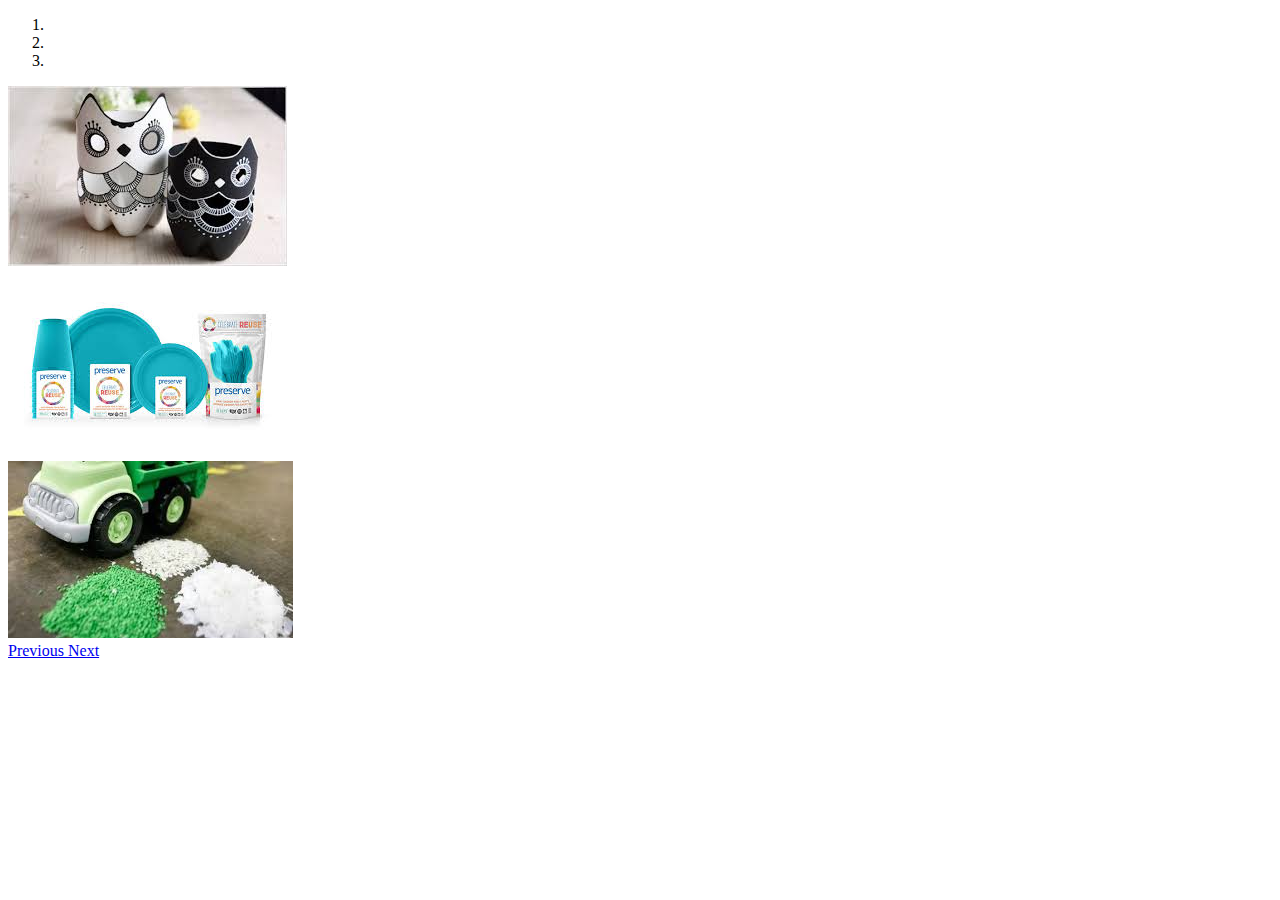
==== carousel.html @ 62b848c5 "Merge master" ====
<!DOCTYPE html>
<html lang="en">
<div id="carouselExampleIndicators" class="carousel slide" data-ride="carousel">
  <ol class="carousel-indicators">
    <li data-target="#carouselExampleIndicators" data-slide-to="0" class="active"></li>
    <li data-target="#carouselExampleIndicators" data-slide-to="1"></li>
    <li data-target="#carouselExampleIndicators" data-slide-to="2"></li>
  </ol>
  <div class="carousel-inner">
    <div class="carousel-item active">
      <img class="d-block w-100" src="recycled product.jpg" alt="First slide">
    </div>
    <div class="carousel-item">
      <img class="d-block w-100" src="recycled product 2.jpg" alt="Second slide">
    </div>
    <div class="carousel-item">
      <img class="d-block w-100" src="recycled product 3.jpg" alt="Third slide">
    </div>
  </div>
  <a class="carousel-control-prev" href="#carouselExampleIndicators" role="button" data-slide="prev">
    <span class="carousel-control-prev-icon" aria-hidden="true"></span>
    <span class="sr-only">Previous</span>
  </a>
  <a class="carousel-control-next" href="#carouselExampleIndicators" role="button" data-slide="next">
    <span class="carousel-control-next-icon" aria-hidden="true"></span>
    <span class="sr-only">Next</span>
  </a>
</div>
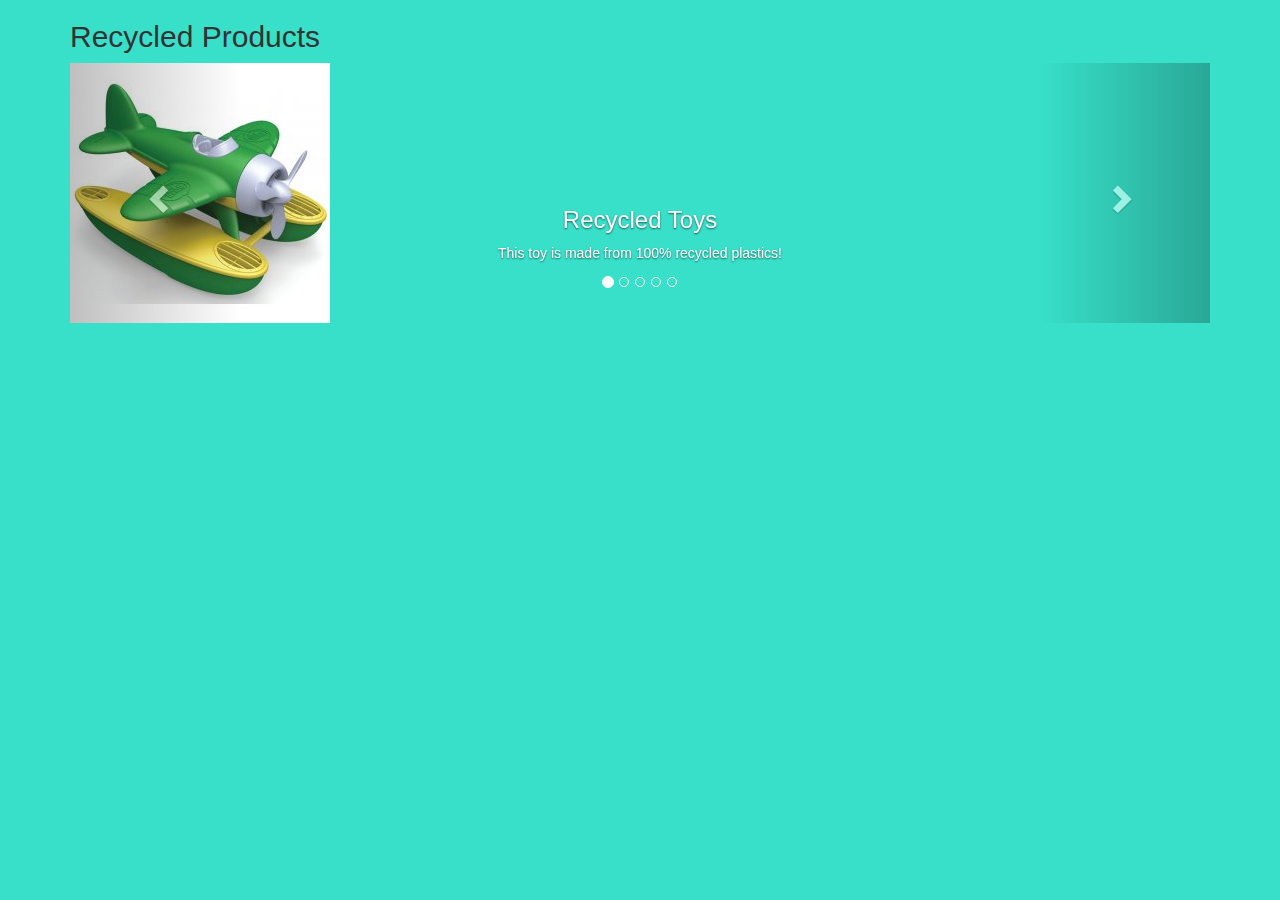
==== commit 9f10d370: "carousel updated" ====
--- a/carousel.html
+++ b/carousel.html
@@ -1,28 +1,78 @@
 <!DOCTYPE html>
 <html lang="en">
-<div id="carouselExampleIndicators" class="carousel slide" data-ride="carousel">
+<head>
+<!-- Bootstrap CSS -->
+  <meta charset="utf-8">
+  <meta name="viewport" content="width=device-width, inital-scale=1">
+  <link rel="stylesheet"
+  href="https://fonts.googleapis.com/css?family=Abel">
+  <link rel="stylesheet" href="https://maxcdn.bootstrapcdn.com/bootstrap/3.4.0/css/bootstrap.min.css">
+  <link rel="stylesheet" type="text/css" href="./style.css"/>
+<!-- Bootstrap JS -->
+<script src="https://ajax.googleapis.com/ajax/libs/jquery/3.3.1/jquery.min.js"></script>
+<script src="https://maxcdn.bootstrapcdn.com/bootstrap/3.4.0/js/bootstrap.min.js"></script>
+</head>
+  <body>
+    <div class="container">
+      <h2>Recycled Products</h2>
+      <div id="myCarousel" class="carousel slide" data-ride="carousel">
+  <!-- Indicators -->
   <ol class="carousel-indicators">
-    <li data-target="#carouselExampleIndicators" data-slide-to="0" class="active"></li>
-    <li data-target="#carouselExampleIndicators" data-slide-to="1"></li>
-    <li data-target="#carouselExampleIndicators" data-slide-to="2"></li>
+    <li data-target="#myCarousel" data-slide-to="0" class="active"></li>
+    <li data-target="#myCarousel" data-slide-to="1"></li>
+    <li data-target="#myCarousel" data-slide-to="2"></li>
+    <li data-target="#myCarousel" data-slide-to="3"></li>
+    <li data-target="#myCarousel" data-slide-to="4"></li>
   </ol>
-  <div class="carousel-inner">
-    <div class="carousel-item active">
-      <img class="d-block w-100" src="recycled product.jpg" alt="First slide">
+
+  <!-- Wrapper for slides -->
+<div class="carousel-inner">
+
+  <div class="item active">
+      <img src="recycled product 2.jpg" alt="Recycled Toy">
+      <div class="carousel-caption";"text-left";>
+        <h3>Recycled Toys</h3>
+        <p>This toy is made from 100% recycled plastics!</p>
+      </div>
     </div>
-    <div class="carousel-item">
-      <img class="d-block w-100" src="recycled product 2.jpg" alt="Second slide">
+
+    <div class="item">
+      <img src=" recycled product 4.png" alt="Recycle Belt">
+      <div class="carousel-caption">
+        <h3>Recycled Belt</h3>
+        <p>This fashionable belt is made entirely of a decommissioned fire-hose</p>
+      </div>
     </div>
-    <div class="carousel-item">
-      <img class="d-block w-100" src="recycled product 3.jpg" alt="Third slide">
+
+    <div class="item">
+      <img src="recycled product 3.jpg" alt="Recycled Toliet Paper">
+      <div class="carousel-caption">
+        <h3>Recycled Toliet Paper</h3>
+        <p>This toliet paper is plant based cellophane making it 100% biodegradable!</p>
+      </div>
+    </div>
+
+  <div class="item">
+    <img src="recycled product 4.jpg" alt="Recycled Rug">
+    <div class="carousel-caption">
+      <h3>Recycled Rug</h3>
+      <p>This cool rug is ethically hand loomed in India with 100% recycled cotton</p>
     </div>
   </div>
-  <a class="carousel-control-prev" href="#carouselExampleIndicators" role="button" data-slide="prev">
-    <span class="carousel-control-prev-icon" aria-hidden="true"></span>
+
+  </div>
+
+  <!-- Left and right controls -->
+  <a class="left carousel-control" href="#myCarousel" data-slide="prev">
+    <span class="glyphicon glyphicon-chevron-left"></span>
     <span class="sr-only">Previous</span>
   </a>
-  <a class="carousel-control-next" href="#carouselExampleIndicators" role="button" data-slide="next">
-    <span class="carousel-control-next-icon" aria-hidden="true"></span>
+  <a class="right carousel-control" href="#myCarousel" data-slide="next">
+    <span class="glyphicon glyphicon-chevron-right"></span>
     <span class="sr-only">Next</span>
   </a>
 </div>
+</div>
+
+</body>
+</html>
--- a/style.css
+++ b/style.css
@@ -0,0 +1,145 @@
+body {
+
+  background-color: #38e0c9;
+}
+
+.main{
+  font-family: abel;
+}
+a {
+  color: white;
+  text-decoration: none;
+}
+a:link {
+  color: white;
+}
+a:visited {
+  color: white;
+}
+a:hover {
+  text-decoration: underline;
+}
+h1.title{
+  color: white;
+  text-align: center;
+  font-size: 100px;
+  top: 70%
+  width: 30%
+}
+.socialtitle {
+  font-family: abel;
+  color: white;
+  text-align: center;
+  padding-left: 262px;
+  padding-top: 50px;
+  font-size: 100px;
+}
+
+p.paragraph{
+  color: #c9e8d5;
+  text-align: center;
+  top: 10%;
+}
+
+.socialtext {
+  font-family: abel;
+  color: white;
+  text-align: center;
+  font-size: 35px;
+  padding-left: 78px;
+}
+
+.line {
+  display: block;
+       position: relative;
+       padding: 0;
+       margin: 8px auto;
+       height: 0;
+       width: 100%;
+       max-height: 0;
+       font-size: 1px;
+       line-height: 0;
+       clear: both;
+       border: none;
+       border-top: 5px solid #ffffff;
+       border-bottom: 1px solid #ffffff;
+}
+
+.hoverover:hover {
+    position: relative;
+}
+
+.hoverover:hover:after {
+    content: url("garbagepile.png");
+    display: block;
+    position: absolute;
+    right: 8%;
+    left: 8%;
+    top: 10%;
+    size: 60%;
+}
+.socialmedia-icon {
+  width: 170px;
+  height: 170px;
+  margin-top: 92px;
+  margin-left: 100px;
+
+}
+.socialmedia:hover .socialmedia-icon {
+  opacity: 0.2;
+
+}
+.fbtext{
+  font-family: abel;
+  font-size: 20px;
+  color: white;
+  padding-left: 100px;
+  padding-top: 10px;
+  text-decoration: none;
+
+}
+.instatext {
+  font-family: abel;
+  font-size: 20px;
+  color: white;
+  padding-left: 120px;
+  padding-top: 10px;
+}
+.twittertext{
+  font-family: abel;
+  font-size: 20px;
+  color: white;
+  padding-left: 120px;
+  padding-top: 10px;
+}
+.navbar {
+  font-size: 30px;
+  font-family: Abel;
+  color: white;
+  list-style-type: none;
+}
+.li1 {
+  color: white;
+  display: inline;
+  margin-left: 170px;
+  padding: 70px;
+}
+.li1:link {
+  color: white;
+}
+.li2 {
+  display: inline;
+  padding: 70px;
+}
+.li3 {
+  display: inline;
+  padding: 70px;
+}
+.li4 {
+  display: inline;
+  padding: 70px;
+}
+.bar {
+  background: #38e0c9;
+  padding: 1px;
+}
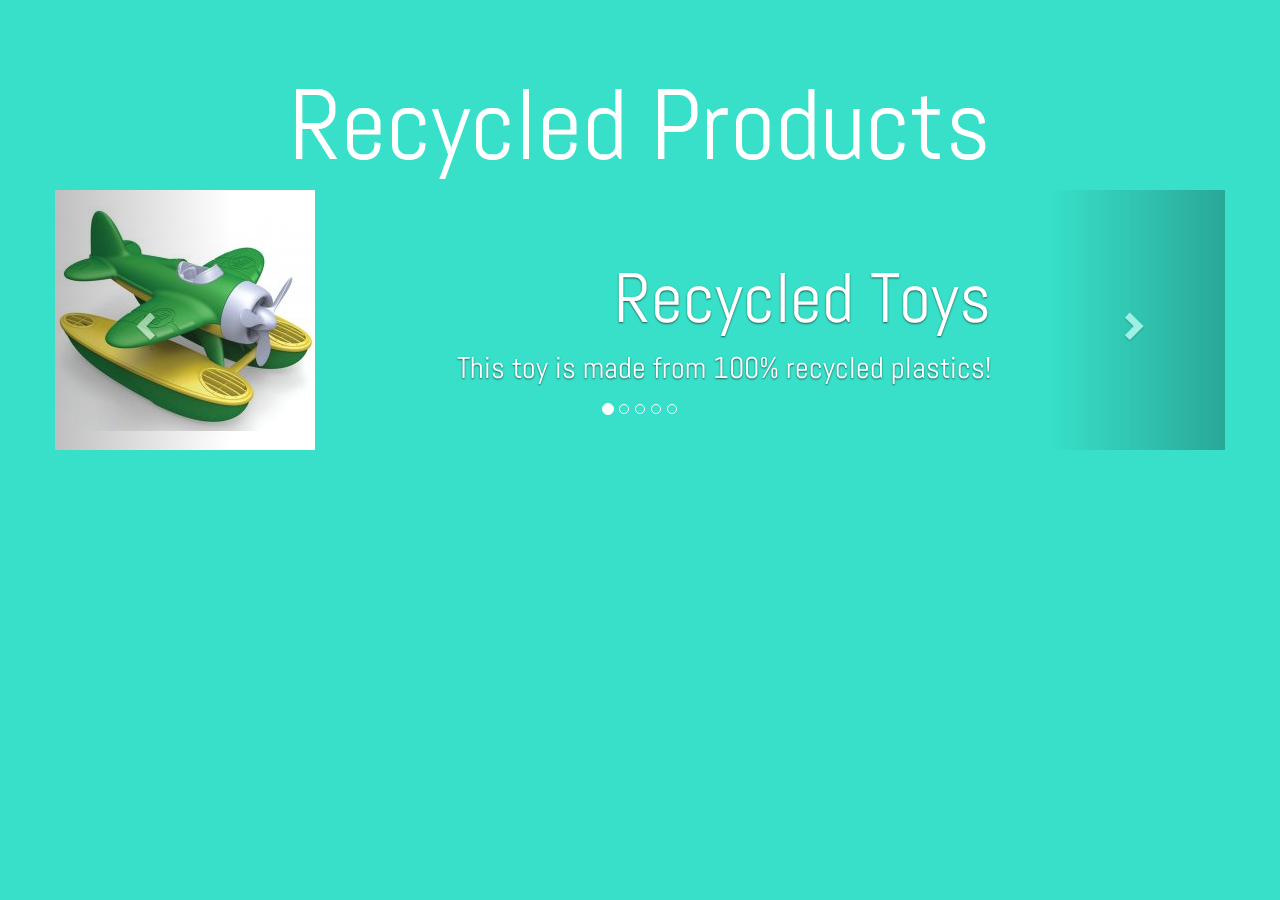
==== commit 2ad19193: "Created styles for carousel" ====
--- a/carousel.html
+++ b/carousel.html
@@ -3,10 +3,9 @@
 <head>
 <!-- Bootstrap CSS -->
   <meta charset="utf-8">
-  <meta name="viewport" content="width=device-width, inital-scale=1">
-  <link rel="stylesheet"
-  href="https://fonts.googleapis.com/css?family=Abel">
-  <link rel="stylesheet" href="https://maxcdn.bootstrapcdn.com/bootstrap/3.4.0/css/bootstrap.min.css">
+  <meta name="viewport" content="width=device-width, inital-scale=1.0">
+  <link href="https://fonts.googleapis.com/css?family=Abel" rel="stylesheet">
+  <link href="https://maxcdn.bootstrapcdn.com/bootstrap/3.4.0/css/bootstrap.min.css" rel="stylesheet">
   <link rel="stylesheet" type="text/css" href="./style.css"/>
 <!-- Bootstrap JS -->
 <script src="https://ajax.googleapis.com/ajax/libs/jquery/3.3.1/jquery.min.js"></script>
@@ -14,7 +13,8 @@
 </head>
   <body>
     <div class="container">
-      <h2>Recycled Products</h2>
+      <div class="row">
+        <h1 class="productstitle">Recycled Products</h1>
       <div id="myCarousel" class="carousel slide" data-ride="carousel">
   <!-- Indicators -->
   <ol class="carousel-indicators">
@@ -31,32 +31,32 @@
   <div class="item active">
       <img src="recycled product 2.jpg" alt="Recycled Toy">
       <div class="carousel-caption";"text-left";>
-        <h3>Recycled Toys</h3>
-        <p>This toy is made from 100% recycled plastics!</p>
+        <h3 class="producttext">Recycled Toys</h3>
+        <p class="producttext2">This toy is made from 100% recycled plastics!</p>
       </div>
     </div>
 
     <div class="item">
       <img src=" recycled product 4.png" alt="Recycle Belt">
       <div class="carousel-caption">
-        <h3>Recycled Belt</h3>
-        <p>This fashionable belt is made entirely of a decommissioned fire-hose</p>
+        <h3 class="producttext">Recycled Belt</h3>
+        <p class="producttext2">This fashionable belt is made entirely of a decommissioned fire-hose</p>
       </div>
     </div>
 
     <div class="item">
       <img src="recycled product 3.jpg" alt="Recycled Toliet Paper">
       <div class="carousel-caption">
-        <h3>Recycled Toliet Paper</h3>
-        <p>This toliet paper is plant based cellophane making it 100% biodegradable!</p>
+        <h3 class="producttext">Recycled Toliet Paper</h3>
+        <p class="producttext2">This toliet paper is plant based cellophane making it 100% biodegradable!</p>
       </div>
     </div>
 
   <div class="item">
     <img src="recycled product 4.jpg" alt="Recycled Rug">
     <div class="carousel-caption">
-      <h3>Recycled Rug</h3>
-      <p>This cool rug is ethically hand loomed in India with 100% recycled cotton</p>
+      <h3 class="producttext">Recycled Rug</h3>
+      <p class="producttext2">This cool rug is ethically hand loomed in India with 100% recycled cotton</p>
     </div>
   </div>
 
--- a/style.css
+++ b/style.css
@@ -1,24 +1,28 @@
 body {
-
   background-color: #38e0c9;
 }
 
 .main{
   font-family: abel;
 }
+
 a {
   color: white;
   text-decoration: none;
 }
+
 a:link {
   color: white;
 }
+
 a:visited {
   color: white;
 }
+
 a:hover {
   text-decoration: underline;
 }
+
 h1.title{
   color: white;
   text-align: center;
@@ -26,6 +30,7 @@
   top: 70%
   width: 30%
 }
+
 .socialtitle {
   font-family: abel;
   color: white;
@@ -78,17 +83,18 @@
     top: 10%;
     size: 60%;
 }
+
 .socialmedia-icon {
   width: 170px;
   height: 170px;
   margin-top: 92px;
   margin-left: 100px;
+}
 
-}
 .socialmedia:hover .socialmedia-icon {
   opacity: 0.2;
+}
 
-}
 .fbtext{
   font-family: abel;
   font-size: 20px;
@@ -96,8 +102,8 @@
   padding-left: 100px;
   padding-top: 10px;
   text-decoration: none;
+}
 
-}
 .instatext {
   font-family: abel;
   font-size: 20px;
@@ -105,6 +111,7 @@
   padding-left: 120px;
   padding-top: 10px;
 }
+
 .twittertext{
   font-family: abel;
   font-size: 20px;
@@ -112,34 +119,64 @@
   padding-left: 120px;
   padding-top: 10px;
 }
+
 .navbar {
   font-size: 30px;
   font-family: Abel;
   color: white;
   list-style-type: none;
 }
+
 .li1 {
   color: white;
   display: inline;
   margin-left: 170px;
   padding: 70px;
 }
+
 .li1:link {
   color: white;
 }
+
 .li2 {
   display: inline;
   padding: 70px;
 }
+
 .li3 {
   display: inline;
   padding: 70px;
 }
+
 .li4 {
   display: inline;
   padding: 70px;
 }
+
 .bar {
   background: #38e0c9;
   padding: 1px;
 }
+
+.productstitle {
+  font-family: abel;
+  color: white;
+  text-align: center;
+  padding -left: 262px;
+  padding-top: 50px;
+  font-size: 100px;
+}
+
+.producttext {
+  font-family: abel;
+  color: white;
+  text-align: right;
+  font-size: 70px;
+}
+
+.producttext2 {
+  font-family: abel;
+  color: white;
+  text-align: right;
+  font-size: 30px;
+}
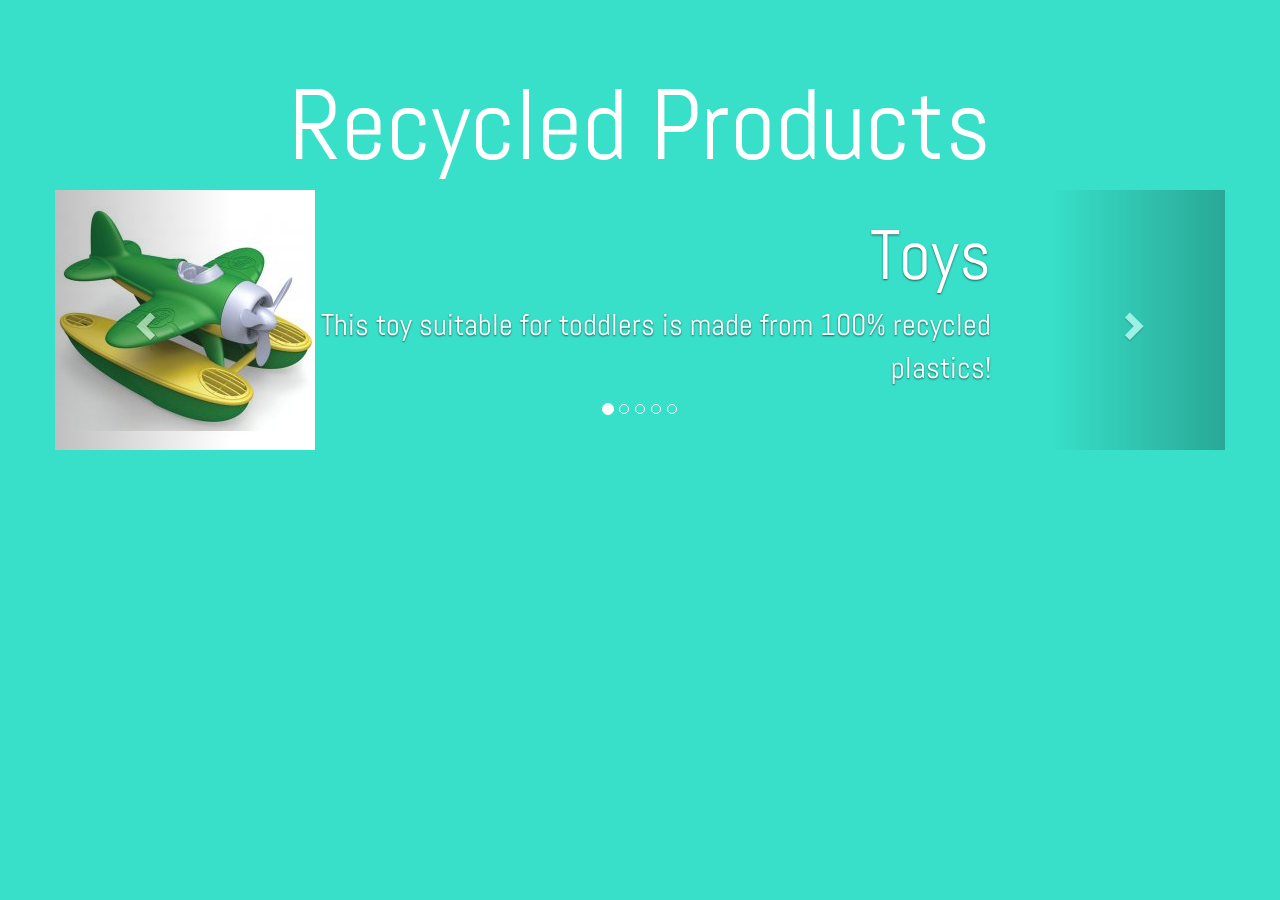
==== commit 3aa57a6b: "Update carousel.html" ====
--- a/carousel.html
+++ b/carousel.html
@@ -29,34 +29,34 @@
 <div class="carousel-inner">
 
   <div class="item active">
-      <img src="recycled product 2.jpg" alt="Recycled Toy">
+      <img src="recycled product 2.jpg" alt="Toys">
       <div class="carousel-caption";"text-left";>
-        <h3 class="producttext">Recycled Toys</h3>
-        <p class="producttext2">This toy is made from 100% recycled plastics!</p>
+        <h3 class="producttext">Toys</h3>
+        <p class="producttext2">This toy suitable for toddlers is made from 100% recycled plastics!</p>
       </div>
     </div>
 
     <div class="item">
-      <img src=" recycled product 4.png" alt="Recycle Belt">
+      <img src=" recycled product 4.png" alt="Belts">
       <div class="carousel-caption">
-        <h3 class="producttext">Recycled Belt</h3>
-        <p class="producttext2">This fashionable belt is made entirely of a decommissioned fire-hose</p>
+        <h3 class="producttext">Belts</h3>
+        <p class="producttext2">This fashionable belt is made entirely of a decommissioned firehose!</p>
       </div>
     </div>
 
     <div class="item">
-      <img src="recycled product 3.jpg" alt="Recycled Toliet Paper">
+      <img src="recycled product 3.jpg" alt="Toliet Paper">
       <div class="carousel-caption">
-        <h3 class="producttext">Recycled Toliet Paper</h3>
+        <h3 class="producttext">Toliet Paper</h3>
         <p class="producttext2">This toliet paper is plant based cellophane making it 100% biodegradable!</p>
       </div>
     </div>
 
   <div class="item">
-    <img src="recycled product 4.jpg" alt="Recycled Rug">
+    <img src="recycled product 4.jpg" alt="Rug">
     <div class="carousel-caption">
-      <h3 class="producttext">Recycled Rug</h3>
-      <p class="producttext2">This cool rug is ethically hand loomed in India with 100% recycled cotton</p>
+      <h3 class="producttext">Rugs</h3>
+      <p class="producttext2">This cool rug is ethically hand loomed in India with 100% recycled cotton!</p>
     </div>
   </div>
 
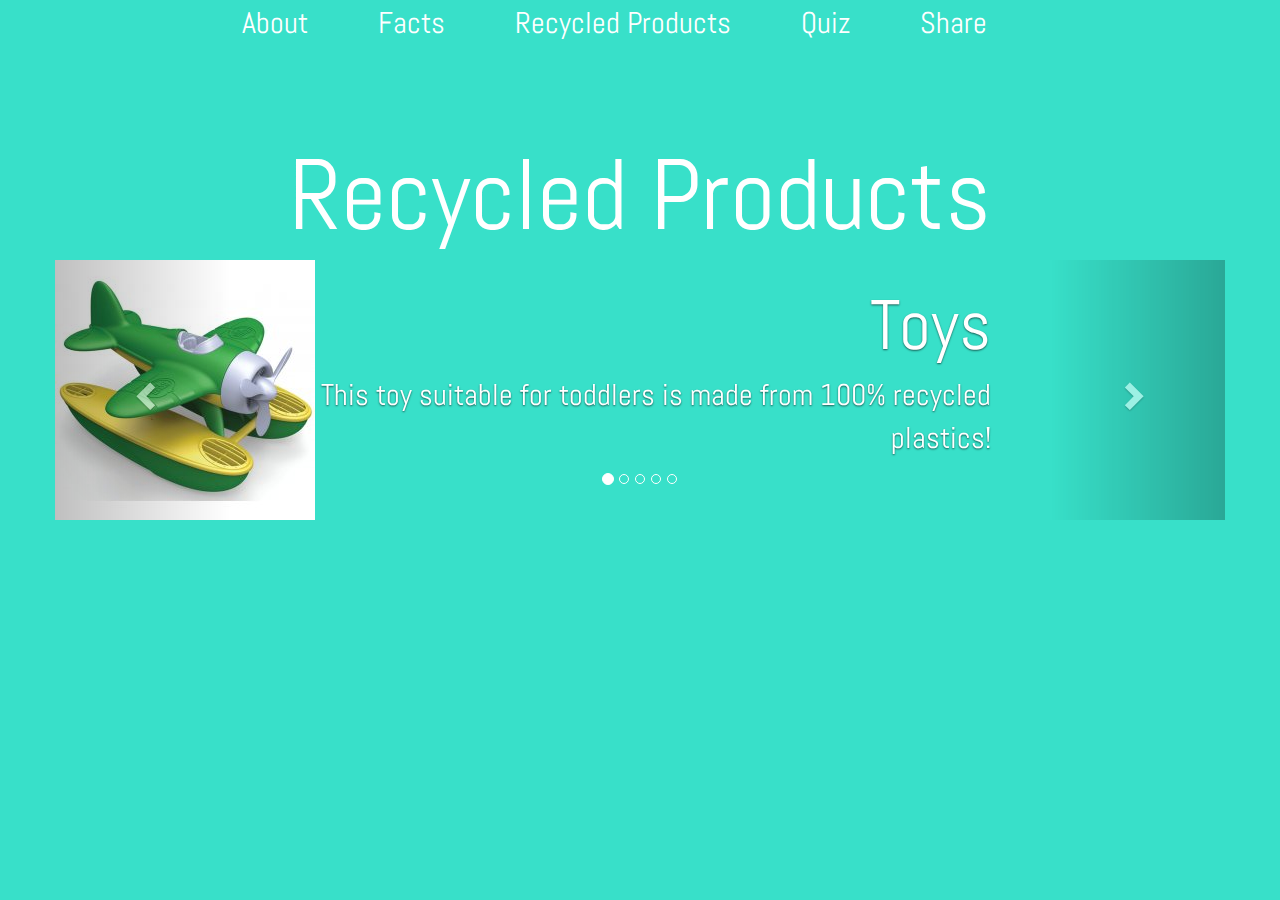
==== commit 7f63bba8: "added nav bar to carousel page" ====
--- a/carousel.html
+++ b/carousel.html
@@ -12,6 +12,17 @@
 <script src="https://maxcdn.bootstrapcdn.com/bootstrap/3.4.0/js/bootstrap.min.js"></script>
 </head>
   <body>
+    <div class="bar">
+      <header>
+        <ul class="navbar">
+          <li class="li1"><a href="index.html">About</a></li>
+          <li class="li2"><a href="facts.html">Facts</a></li>
+          <li class="li3"><a href= "carousel.html">Recycled Products</a><li>
+          <li class="li4"><a href="quiz.html">Quiz</a><li>
+          <li class="li5"><a href="social.html">Share</a></li>
+        </ul>
+      </header>
+    </div>
     <div class="container">
       <div class="row">
         <h1 class="productstitle">Recycled Products</h1>
--- a/style.css
+++ b/style.css
@@ -36,7 +36,7 @@
   color: white;
   text-align: center;
   padding-left: 262px;
-  padding-top: 50px;
+  padding-top: 10px;
   font-size: 100px;
 }
 
@@ -87,7 +87,7 @@
 .socialmedia-icon {
   width: 170px;
   height: 170px;
-  margin-top: 92px;
+  margin-top: 60px;
   margin-left: 100px;
 }
 
@@ -121,41 +121,55 @@
 }
 
 .navbar {
-  font-size: 30px;
-  font-family: Abel;
-  color: white;
+  display: inline-flex;
   list-style-type: none;
 }
 
 .li1 {
+  float: left;
+  font-family: abel;
+  font-size: 30px;
   color: white;
   display: inline;
-  margin-left: 170px;
-  padding: 70px;
-}
-
-.li1:link {
-  color: white;
+  margin-left: 200px;
 }
 
 .li2 {
+  float: left;
+  font-family: abel;
+  font-size: 30px;
+  color: white;
   display: inline;
-  padding: 70px;
+  padding-left: 70px;
 }
 
 .li3 {
+  float: left;
+  font-family: abel;
+  font-size: 30px;
+  color: white;
   display: inline;
-  padding: 70px;
+  padding-left: 70px;
 }
-
 .li4 {
+  font-family: abel;
+  font-size: 30px;
+  color: white;
   display: inline;
-  padding: 70px;
+  padding-left:70px;
+}
+.li5 {
+  font-family: abel;
+  font-size: 30px;
+  color: white;
+  display: inline;
+  padding-left:70px;
 }
 
 .bar {
   background: #38e0c9;
   padding: 1px;
+  height: 70px;
 }
 
 .productstitle {
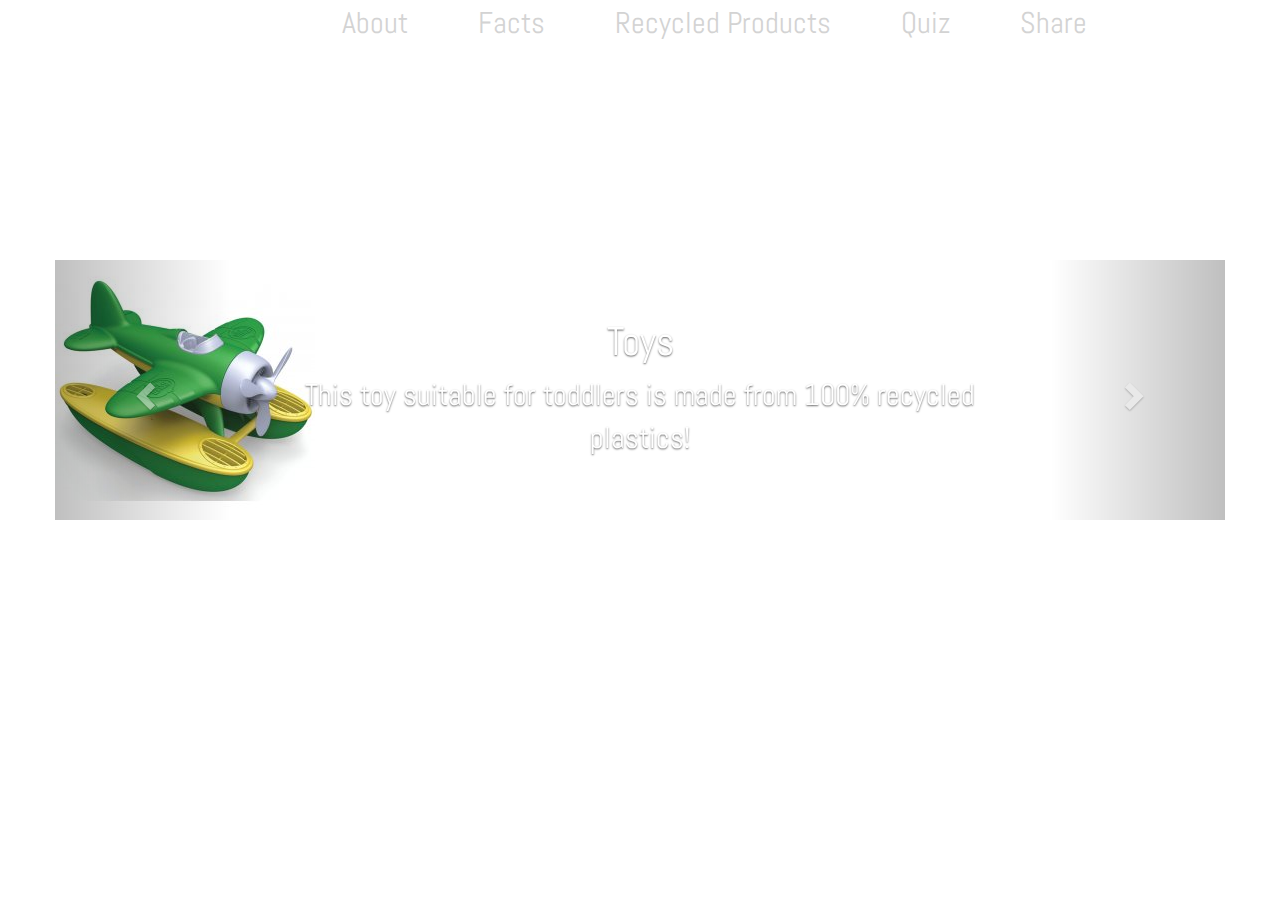
==== commit d6c8b56c: "Added title to every page" ====
--- a/carousel.html
+++ b/carousel.html
@@ -1,16 +1,18 @@
 <!DOCTYPE html>
 <html lang="en">
-<head>
+  <head>
+    <title>Recycled products</title>
 <!-- Bootstrap CSS -->
-  <meta charset="utf-8">
-  <meta name="viewport" content="width=device-width, inital-scale=1.0">
-  <link href="https://fonts.googleapis.com/css?family=Abel" rel="stylesheet">
-  <link href="https://maxcdn.bootstrapcdn.com/bootstrap/3.4.0/css/bootstrap.min.css" rel="stylesheet">
-  <link rel="stylesheet" type="text/css" href="./style.css"/>
+    <meta charset="utf-8">
+    <meta name="viewport" content="width=device-width, inital-scale=1.0">
+    <link href="https://fonts.googleapis.com/css?family=Abel" rel="stylesheet">
+    <link href="https://maxcdn.bootstrapcdn.com/bootstrap/3.4.0/css/bootstrap.min.css" rel="stylesheet">
+    <link rel="stylesheet" type="text/css" href="./style.css"/>
 <!-- Bootstrap JS -->
-<script src="https://ajax.googleapis.com/ajax/libs/jquery/3.3.1/jquery.min.js"></script>
-<script src="https://maxcdn.bootstrapcdn.com/bootstrap/3.4.0/js/bootstrap.min.js"></script>
-</head>
+    <script src="https://ajax.googleapis.com/ajax/libs/jquery/3.3.1/jquery.min.js"></script>
+    <script src="https://maxcdn.bootstrapcdn.com/bootstrap/3.4.0/js/bootstrap.min.js"></script>
+  </head>
+
   <body>
     <div class="bar">
       <header>
@@ -23,67 +25,68 @@
         </ul>
       </header>
     </div>
+
     <div class="container">
       <div class="row">
         <h1 class="productstitle">Recycled Products</h1>
       <div id="myCarousel" class="carousel slide" data-ride="carousel">
-  <!-- Indicators -->
-  <ol class="carousel-indicators">
-    <li data-target="#myCarousel" data-slide-to="0" class="active"></li>
-    <li data-target="#myCarousel" data-slide-to="1"></li>
-    <li data-target="#myCarousel" data-slide-to="2"></li>
-    <li data-target="#myCarousel" data-slide-to="3"></li>
-    <li data-target="#myCarousel" data-slide-to="4"></li>
-  </ol>
+<!-- Indicators -->
+        <ol class="carousel-indicators">
+          <li data-target="#myCarousel" data-slide-to="0" class="active"></li>
+          <li data-target="#myCarousel" data-slide-to="1"></li>
+          <li data-target="#myCarousel" data-slide-to="2"></li>
+          <li data-target="#myCarousel" data-slide-to="3"></li>
+          <li data-target="#myCarousel" data-slide-to="4"></li>
+        </ol>
 
-  <!-- Wrapper for slides -->
-<div class="carousel-inner">
+<!-- Wrapper for slides -->
+        <div class="carousel-inner">
 
-  <div class="item active">
-      <img src="recycled product 2.jpg" alt="Toys">
-      <div class="carousel-caption";"text-left";>
-        <h3 class="producttext">Toys</h3>
-        <p class="producttext2">This toy suitable for toddlers is made from 100% recycled plastics!</p>
+          <div class="item active">
+              <img src="recycled product 2.jpg" alt="Toys">
+              <div class="carousel-caption";"text-left";>
+                <h3 class="producttext">Toys</h3>
+                <p class="producttext2">This toy suitable for toddlers is made from 100% recycled plastics!</p>
+              </div>
+          </div>
+
+          <div class="item">
+            <img src=" recycled product 4.png" alt="Belts">
+            <div class="carousel-caption">
+              <h3 class="producttext">Belts</h3>
+              <p class="producttext2">This fashionable belt is made entirely of a decommissioned firehose!</p>
+            </div>
+          </div>
+
+          <div class="item">
+            <img src="recycled product 3.jpg" alt="Toliet Paper">
+            <div class="carousel-caption">
+              <h3 class="producttext">Toliet Paper</h3>
+              <p class="producttext2">This toliet paper is plant based cellophane making it 100% biodegradable!</p>
+            </div>
+          </div>
+
+          <div class="item">
+            <img src="recycled product 4.jpg" alt="Rug">
+            <div class="carousel-caption">
+              <h3 class="producttext">Rugs</h3>
+              <p class="producttext2">This cool rug is ethically hand loomed in India with 100% recycled cotton!</p>
+            </div>
+          </div>
       </div>
+
+<!-- Left and right controls -->
+      <a class="left carousel-control" href="#myCarousel" data-slide="prev">
+        <span class="glyphicon glyphicon-chevron-left"></span>
+        <span class="sr-only">Previous</span>
+      </a>
+
+      <a class="right carousel-control" href="#myCarousel" data-slide="next">
+        <span class="glyphicon glyphicon-chevron-right"></span>
+        <span class="sr-only">Next</span>
+      </a>
+     </div>
     </div>
-
-    <div class="item">
-      <img src=" recycled product 4.png" alt="Belts">
-      <div class="carousel-caption">
-        <h3 class="producttext">Belts</h3>
-        <p class="producttext2">This fashionable belt is made entirely of a decommissioned firehose!</p>
-      </div>
-    </div>
-
-    <div class="item">
-      <img src="recycled product 3.jpg" alt="Toliet Paper">
-      <div class="carousel-caption">
-        <h3 class="producttext">Toliet Paper</h3>
-        <p class="producttext2">This toliet paper is plant based cellophane making it 100% biodegradable!</p>
-      </div>
-    </div>
-
-  <div class="item">
-    <img src="recycled product 4.jpg" alt="Rug">
-    <div class="carousel-caption">
-      <h3 class="producttext">Rugs</h3>
-      <p class="producttext2">This cool rug is ethically hand loomed in India with 100% recycled cotton!</p>
-    </div>
-  </div>
-
-  </div>
-
-  <!-- Left and right controls -->
-  <a class="left carousel-control" href="#myCarousel" data-slide="prev">
-    <span class="glyphicon glyphicon-chevron-left"></span>
-    <span class="sr-only">Previous</span>
-  </a>
-  <a class="right carousel-control" href="#myCarousel" data-slide="next">
-    <span class="glyphicon glyphicon-chevron-right"></span>
-    <span class="sr-only">Next</span>
-  </a>
-</div>
-</div>
-
-</body>
+  </body>
+  
 </html>
--- a/style.css
+++ b/style.css
@@ -1,38 +1,45 @@
-body {
-  background-color: #38e0c9;
+.body {
+  background-color: white;
 }
-
 .main{
   font-family: abel;
 }
-
 a {
-  color: white;
+  color: lightgray;
   text-decoration: none;
 }
-
 a:link {
-  color: white;
+  color: lightgray;
 }
 
 a:visited {
-  color: white;
+  color: lightgray;
 }
 
 a:hover {
   text-decoration: underline;
+  color: #38e0c9;
 }
 
-h1.title{
-  color: white;
+#title{
+  color: #38e0c9;
   text-align: center;
-  font-size: 100px;
-  top: 70%
-  width: 30%
+  font-size: 130px;
+  top: 70%;
+  margin-top: 5%;
+}
+
+#garbage img{
+  width: 50%;
+  display: block;
+  margin-left: auto;
+  margin-right: auto;
+  margin-top: 5%;
 }
 
 .socialtitle {
-  font-family: abel;
+
+  font-family: Abel;
   color: white;
   text-align: center;
   padding-left: 262px;
@@ -41,12 +48,15 @@
 }
 
 p.paragraph{
-  color: #c9e8d5;
-  text-align: center;
-  top: 10%;
+  color: #38e0c9;
+  text-align: justify;
+  font-size: 25px;
+  padding-left: 10%;
+  padding-right: 10%;
 }
 
 .socialtext {
+  background-color:
   font-family: abel;
   color: white;
   text-align: center;
@@ -68,20 +78,6 @@
        border: none;
        border-top: 5px solid #ffffff;
        border-bottom: 1px solid #ffffff;
-}
-
-.hoverover:hover {
-    position: relative;
-}
-
-.hoverover:hover:after {
-    content: url("garbagepile.png");
-    display: block;
-    position: absolute;
-    right: 8%;
-    left: 8%;
-    top: 10%;
-    size: 60%;
 }
 
 .socialmedia-icon {
@@ -129,16 +125,16 @@
   float: left;
   font-family: abel;
   font-size: 30px;
-  color: white;
+  color: #38e0c9;
   display: inline;
-  margin-left: 200px;
+  margin-left: 300px;
 }
 
 .li2 {
   float: left;
   font-family: abel;
   font-size: 30px;
-  color: white;
+  color: #38e0c9;
   display: inline;
   padding-left: 70px;
 }
@@ -147,27 +143,27 @@
   float: left;
   font-family: abel;
   font-size: 30px;
-  color: white;
+  color: #38e0c9;
   display: inline;
   padding-left: 70px;
 }
 .li4 {
   font-family: abel;
   font-size: 30px;
-  color: white;
+  color: #38e0c9;
   display: inline;
   padding-left:70px;
 }
 .li5 {
   font-family: abel;
   font-size: 30px;
-  color: white;
+  color: #38e0c9;
   display: inline;
   padding-left:70px;
 }
 
 .bar {
-  background: #38e0c9;
+  background: white;
   padding: 1px;
   height: 70px;
 }
@@ -176,7 +172,7 @@
   font-family: abel;
   color: white;
   text-align: center;
-  padding -left: 262px;
+  padding-left: 15px;
   padding-top: 50px;
   font-size: 100px;
 }
@@ -184,13 +180,13 @@
 .producttext {
   font-family: abel;
   color: white;
-  text-align: right;
-  font-size: 70px;
+  text-align: center;
+  font-size: 40px;
 }
 
 .producttext2 {
   font-family: abel;
   color: white;
-  text-align: right;
+  text-align: center;
   font-size: 30px;
 }
